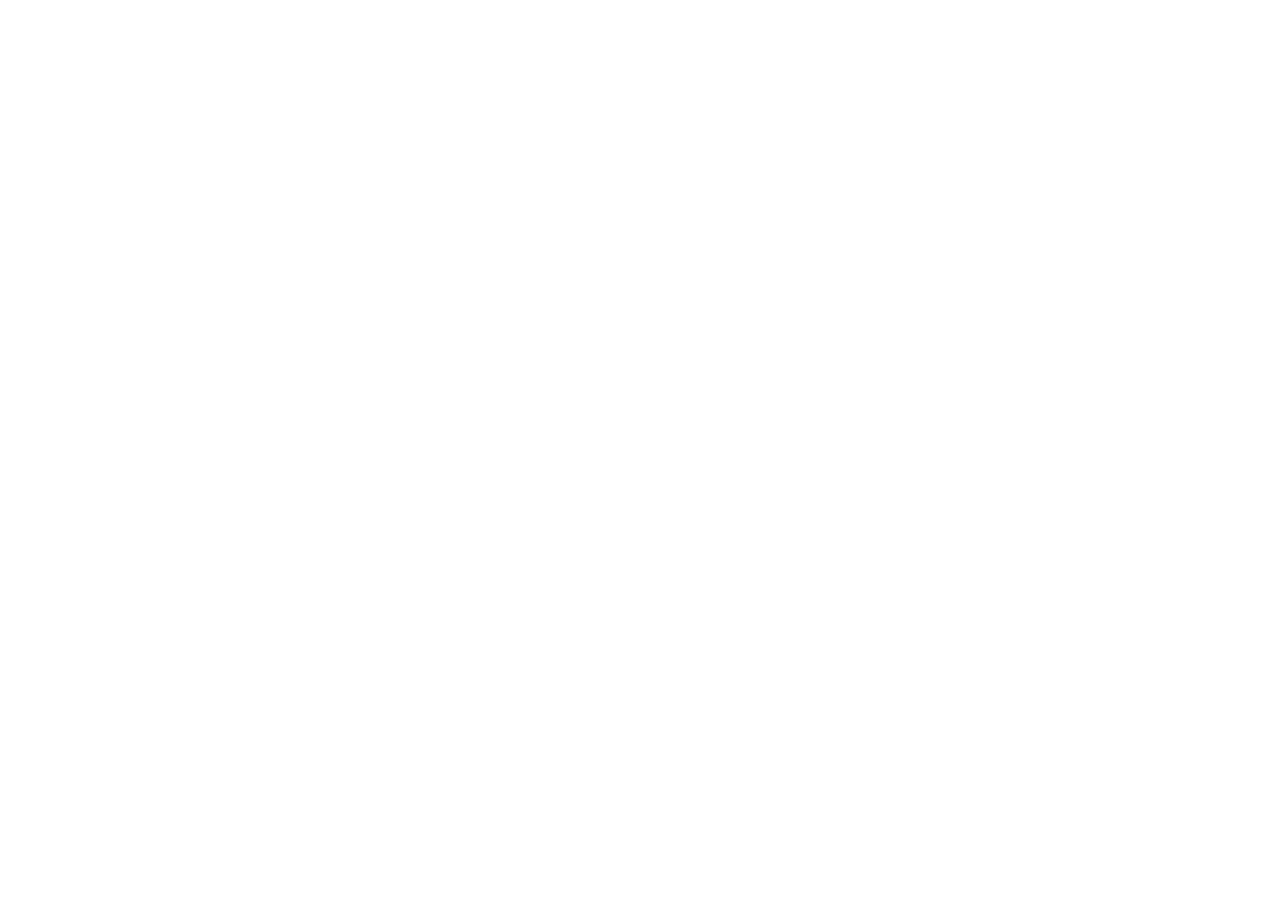
==== src/index.html @ 40162443 "Initial commit" ====
<!DOCTYPE html>
<html lang="en">
  <head>
    <meta charset="UTF-8" />
    <link rel="icon" type="image/svg+xml" href="/favicon.svg" />
    <meta name="viewport" content="width=device-width, initial-scale=1.0" />
    <title>Vanilla App Template</title>
    <link rel="stylesheet" href="./css/styles.css" />
  </head>
  <body>
    <load src="./partials/header.html" icon-path="img/sprite.svg#logo" />

    <main>
      <!-- Loads the specified .html file -->
      <load src="./partials/vite-promo.html" />
      <load src="./partials/badges.html" />
    </main>

    <load src="./partials/footer.html" />

    <script type="module" src="./main.js"></script>
  </body>
</html>
---- src/css/styles.css ----
/**
  |============================
  | include css partials with
  | default @import url()
  |============================
*/
/* Common styles */
@import url('./reset.css');
@import url('./base.css');
@import url('./container.css');
@import url('./animations.css');

/* Sections style */
@import url('./header.css');
@import url('./vite-promo.css');
@import url('./badges.css');
@import url('./back-link.css');
@import url('./footer.css');
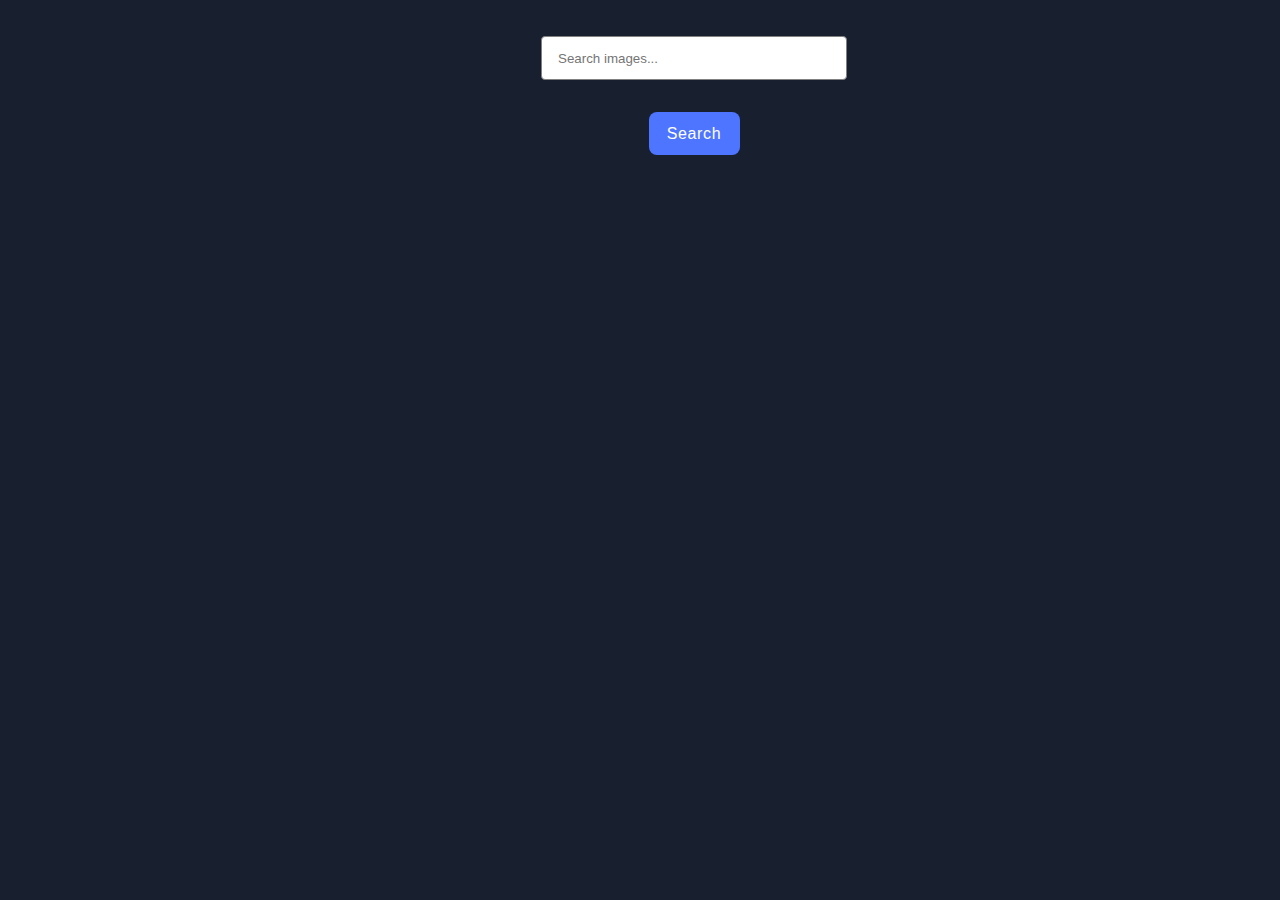
==== commit ac305e17: "fix all tusks" ====
--- a/src/index.html
+++ b/src/index.html
@@ -8,16 +8,21 @@
     <link rel="stylesheet" href="./css/styles.css" />
   </head>
   <body>
-    <load src="./partials/header.html" icon-path="img/sprite.svg#logo" />
-
     <main>
-      <!-- Loads the specified .html file -->
-      <load src="./partials/vite-promo.html" />
-      <load src="./partials/badges.html" />
+      <div class="container">
+        <form action="" class="form-style">
+          <input
+            name="query"
+            class="input-style"
+            type="text"
+            placeholder="Search images..."
+          />
+          <button class="btn">Search</button>
+        </form>
+        <div class="loader"></div>
+      </div>
+      <ul class="card-list"></ul>
     </main>
-
-    <load src="./partials/footer.html" />
-
     <script type="module" src="./main.js"></script>
   </body>
 </html>
--- a/src/css/styles.css
+++ b/src/css/styles.css
@@ -11,8 +11,4 @@
 @import url('./animations.css');
 
 /* Sections style */
-@import url('./header.css');
-@import url('./vite-promo.css');
-@import url('./badges.css');
-@import url('./back-link.css');
-@import url('./footer.css');
+@import url('./hw-style.css');
